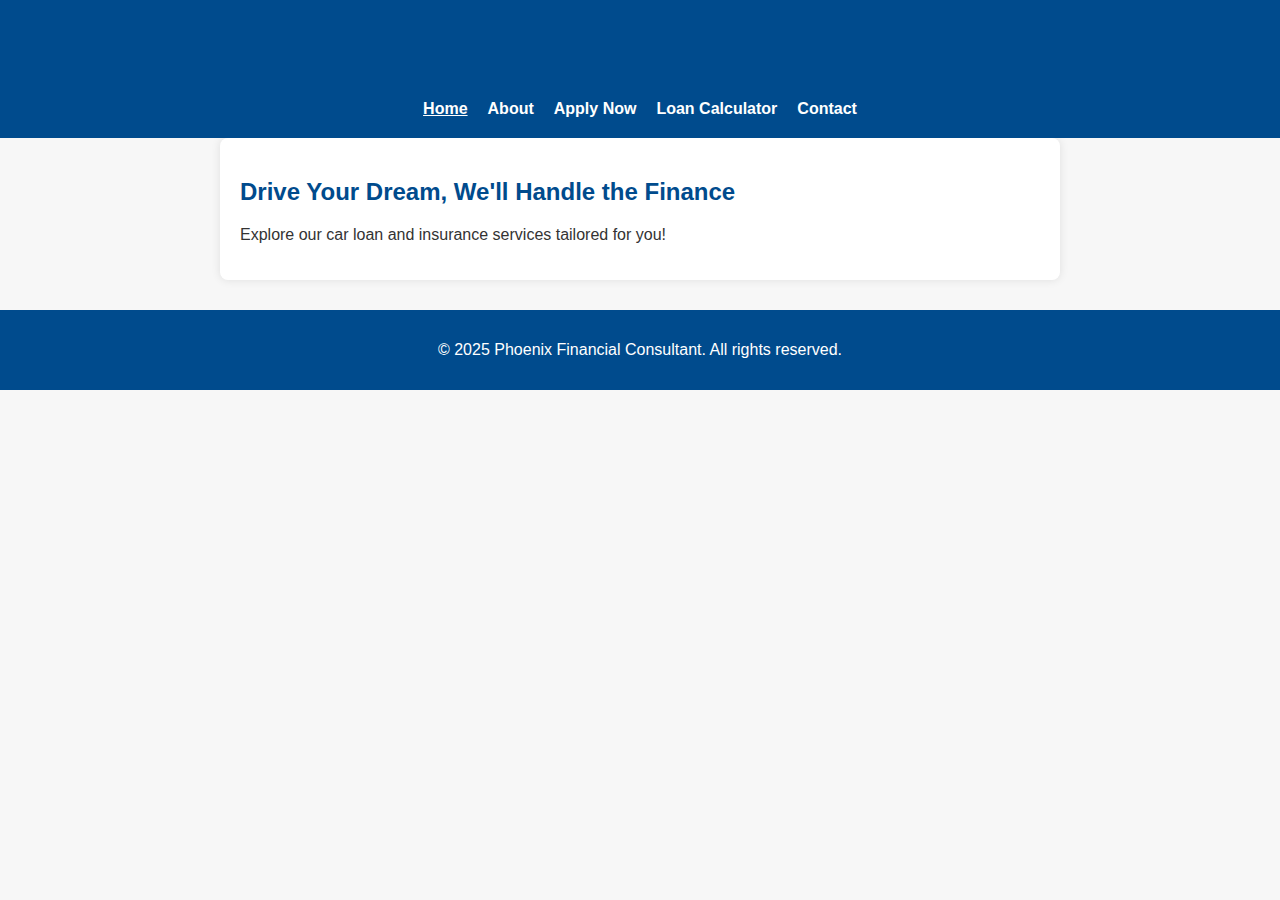
==== index.html @ 1959742a "Create index.html" ====
<!DOCTYPE html>
<html lang="en">
<head>
  <meta charset="UTF-8" />
  <meta name="viewport" content="width=device-width, initial-scale=1.0"/>
  <title>Phoenix Financial Consultant</title>
  <link rel="stylesheet" href="style.css" />
</head>
<body>
  <header>
    <h1>Welcome to Phoenix Financial Consultant</h1>
    <nav>
      <ul>
        <li><a href="index.html" class="active">Home</a></li>
        <li><a href="about.html">About</a></li>
        <li><a href="apply.html">Apply Now</a></li>
        <li><a href="calculator.html">Loan Calculator</a></li>
        <li><a href="contact.html">Contact</a></li>
      </ul>
    </nav>
  </header>

  <main>
    <h2>Drive Your Dream, We'll Handle the Finance</h2>
    <p>Explore our car loan and insurance services tailored for you!</p>
  </main>

  <footer>
    <p>© 2025 Phoenix Financial Consultant. All rights reserved.</p>
  </footer>
</body>
</html>
---- style.css ----
/* style.css */

body {
  font-family: Arial, sans-serif;
  margin: 0;
  padding: 0;
  background-color: #f7f7f7;
  color: #333;
}

header {
  background-color: #004b8d;
  color: white;
  padding: 20px;
  text-align: center;
  position: relative;
}

.logo {
  width: 60px;
  position: absolute;
  top: 10px;
  left: 20px;
}

nav ul {
  list-style: none;
  padding: 0;
  margin: 20px 0 0;
  display: flex;
  justify-content: center;
  flex-wrap: wrap;
}

nav ul li {
  margin: 0 10px;
}

nav ul li a {
  color: white;
  text-decoration: none;
  font-weight: bold;
}

nav ul li a.active,
nav ul li a:hover {
  text-decoration: underline;
}

main {
  padding: 20px;
  max-width: 800px;
  margin: auto;
  background-color: white;
  border-radius: 8px;
  box-shadow: 0 0 10px rgba(0,0,0,0.1);
}

h1, h2, h3 {
  color: #004b8d;
}

form {
  display: flex;
  flex-direction: column;
}

form label {
  margin: 10px 0 5px;
}

form input,
form select,
form textarea,
form button {
  padding: 10px;
  font-size: 16px;
  border: 1px solid #ccc;
  border-radius: 4px;
}

form button {
  background-color: #004b8d;
  color: white;
  font-weight: bold;
  margin-top: 15px;
  cursor: pointer;
  border: none;
}

form button:hover {
  background-color: #003b70;
}

footer {
  text-align: center;
  padding: 15px;
  background-color: #004b8d;
  color: white;
  margin-top: 30px;
}
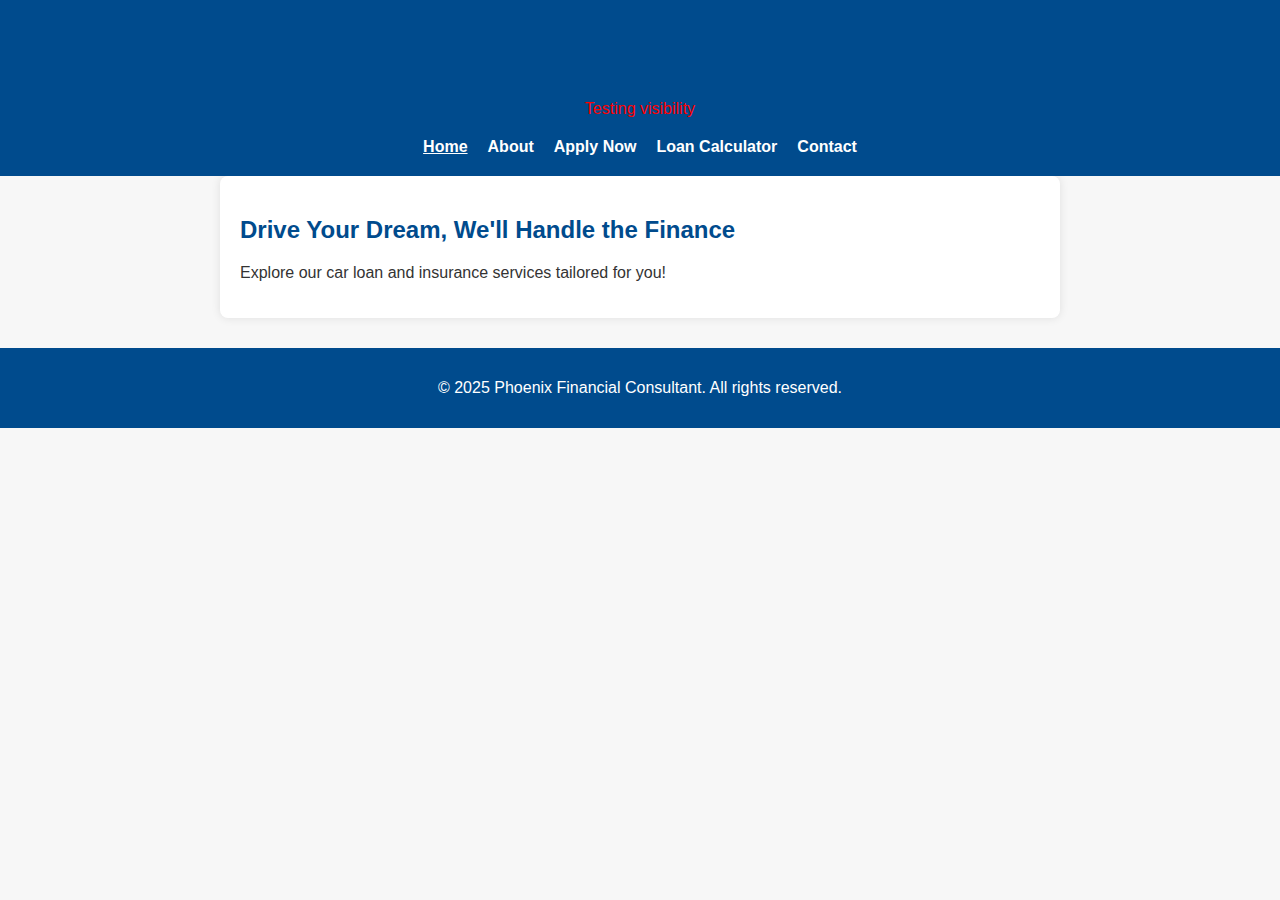
==== commit b7d86341: "Update index.html" ====
--- a/index.html
+++ b/index.html
@@ -9,6 +9,7 @@
 <body>
   <header>
     <h1>Welcome to Phoenix Financial Consultant</h1>
+    <p style="color: red;">Testing visibility</p>
     <nav>
       <ul>
         <li><a href="index.html" class="active">Home</a></li>
